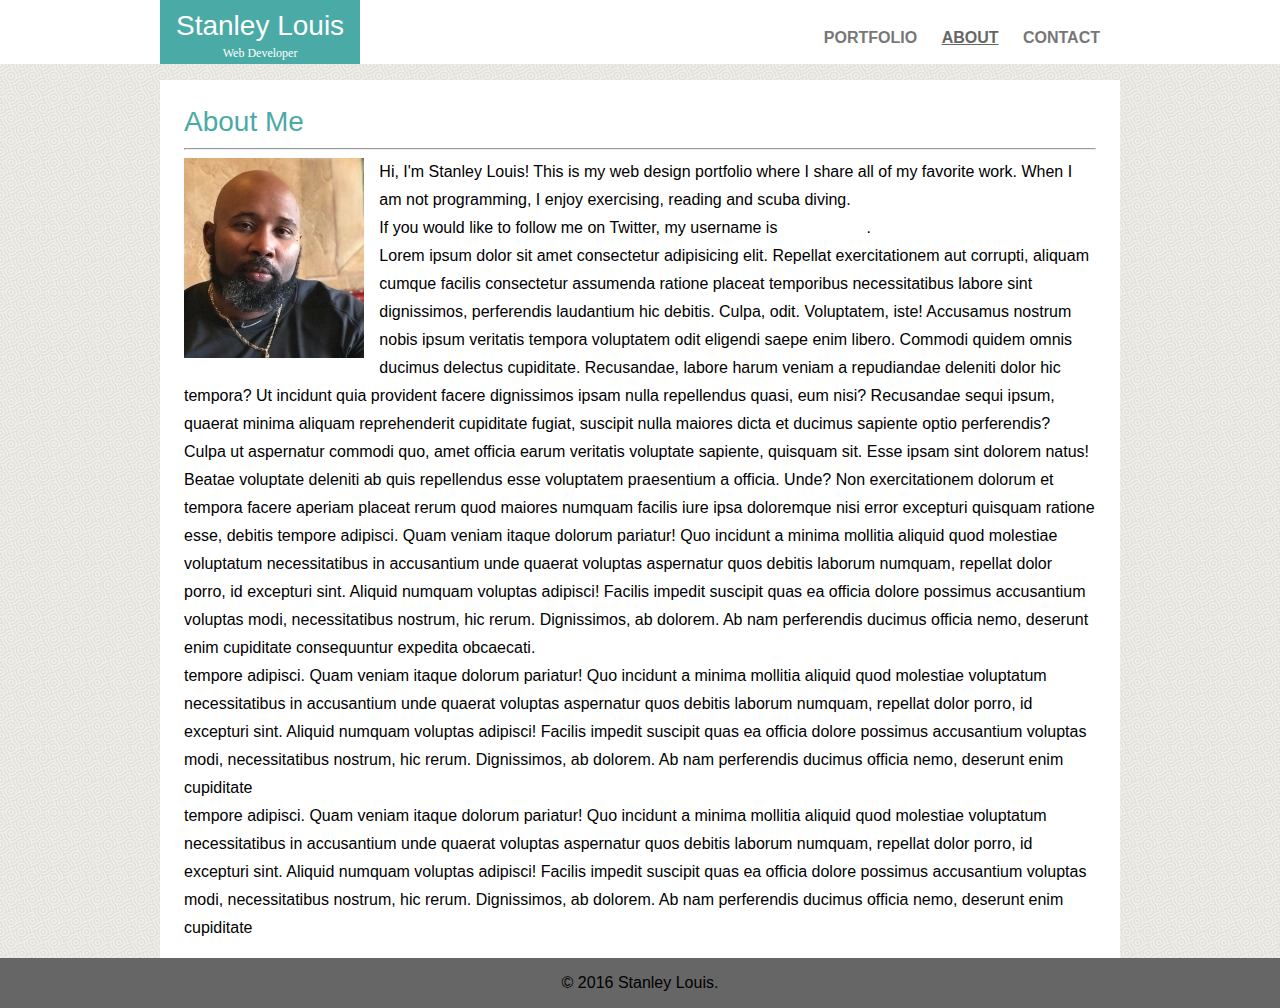
==== index.html @ be188286 "Porfolio and contact pages first draft" ====
<!DOCTYPE html>
<html lang="en">

<head>
    <meta charset="UTF-8">
    <meta name="viewport" content="width=device-width, initial-scale=1.0">
    <meta http-equiv="X-UA-Compatible" content="ie=edge">
    <title>Stanley louis | Web Developer</title>
    <link rel="stylesheet" href="./assets/css/reset.css">
    <link rel="stylesheet" href="./assets/css/style.css">
</head>

<body>
    <div class="container">
        <header>
            <div class="content">
                <a href="index.html" id="logo">
                    <h1>Stanley Louis</h1>
                    <h2>Web Developer</h2>
                </a>
                <nav>
                    <ul>
                        <li>
                            <a href="index.html">Portfolio</a>
                        </li>
                        <li>
                            <a href="about.html" class="selected">About</a>
                        </li>
                        <li>
                            <a href="contact.html">Contact</a>
                        </li>
                    </ul>
                </nav>
            </div>
        </header>
        <div id="main">
            <section>
                <h1 class="title">About Me</h1>
                <hr>

                <div class="profile-content">
                    <p>
                        <img id="profile-img" src="./assets/images/stanProfile.jpg" height="200px" alt="Photograph of Stanley Louis" class="profile-photo"> Hi, I'm Stanley Louis! This is my web design portfolio where I share all of my favorite work. When
                        I am not programming, I enjoy exercising, reading and scuba diving.</p>
                    <p>If you would like to follow me on Twitter, my username is
                        <a href="http://twitter.com/stanbytes">@stanbytes</a>.</p>
                    <p>Lorem ipsum dolor sit amet consectetur adipisicing elit. Repellat exercitationem aut corrupti, aliquam
                        cumque facilis consectetur assumenda ratione placeat temporibus necessitatibus labore sint dignissimos,
                        perferendis laudantium hic debitis. Culpa, odit. Voluptatem, iste! Accusamus nostrum nobis ipsum
                        veritatis tempora voluptatem odit eligendi saepe enim libero. Commodi quidem omnis ducimus delectus
                        cupiditate. Recusandae, labore harum veniam a repudiandae deleniti dolor hic tempora? Ut incidunt
                        quia provident facere dignissimos ipsam nulla repellendus quasi, eum nisi? Recusandae sequi ipsum,
                        quaerat minima aliquam reprehenderit cupiditate fugiat, suscipit nulla maiores dicta et ducimus sapiente
                        optio perferendis? Culpa ut aspernatur commodi quo, amet officia earum veritatis voluptate sapiente,
                        quisquam sit. Esse ipsam sint dolorem natus! Beatae voluptate deleniti ab quis repellendus esse voluptatem
                        praesentium a officia. Unde? Non exercitationem dolorum et tempora facere aperiam placeat rerum quod
                        maiores numquam facilis iure ipsa doloremque nisi error excepturi quisquam ratione esse, debitis
                        tempore adipisci. Quam veniam itaque dolorum pariatur! Quo incidunt a minima mollitia aliquid quod
                        molestiae voluptatum necessitatibus in accusantium unde quaerat voluptas aspernatur quos debitis
                        laborum numquam, repellat dolor porro, id excepturi sint. Aliquid numquam voluptas adipisci! Facilis
                        impedit suscipit quas ea officia dolore possimus accusantium voluptas modi, necessitatibus nostrum,
                        hic rerum. Dignissimos, ab dolorem. Ab nam perferendis ducimus officia nemo, deserunt enim cupiditate
                        consequuntur expedita obcaecati.</p>
                    <p>tempore adipisci. Quam veniam itaque dolorum pariatur! Quo incidunt a minima mollitia aliquid quod molestiae
                        voluptatum necessitatibus in accusantium unde quaerat voluptas aspernatur quos debitis laborum numquam,
                        repellat dolor porro, id excepturi sint. Aliquid numquam voluptas adipisci! Facilis impedit suscipit
                        quas ea officia dolore possimus accusantium voluptas modi, necessitatibus nostrum, hic rerum. Dignissimos,
                        ab dolorem. Ab nam perferendis ducimus officia nemo, deserunt enim cupiditate</p>
                        <p>tempore adipisci. Quam veniam itaque dolorum pariatur! Quo incidunt a minima mollitia aliquid quod molestiae
                                voluptatum necessitatibus in accusantium unde quaerat voluptas aspernatur quos debitis laborum numquam,
                                repellat dolor porro, id excepturi sint. Aliquid numquam voluptas adipisci! Facilis impedit suscipit
                                quas ea officia dolore possimus accusantium voluptas modi, necessitatibus nostrum, hic rerum. Dignissimos,
                                ab dolorem. Ab nam perferendis ducimus officia nemo, deserunt enim cupiditate</p>
                </div>

            </section>
        </div>
    </div>

    <footer>
        <p>&copy; 2016 Stanley Louis.</p>
    </footer>
</body>

</html>
---- assets/css/style.css ----
/**********************************
HEADING
***********************************/

html,
body {
    height: 100%;
    margin: 0;
}

body {
    background-image: url(../images/subtle_white_mini_waves.png);
    font-family: Arial, 'Helvetica Neue', Helvetica, sans-serif;
}

h1,
h2 {
    font-family: Georgia, 'Times New Roman', Times, serif;
}

h1.title {
    color: #4aaaa5;
}

a {
    color: white;
    text-decoration: none;
}

header {
    margin: 0 auto;
    /* padding: 5px 0 5px 0; */
    width: 100%;
    height: 4rem;
    background-color: white
}

.content {
    width: 960px;
    margin: 0 auto;
}

#logo {
    text-align: center;
    margin: 0;
    padding-left: 1rem;
    padding-right: 1rem;
    padding-bottom: .3rem;
    float: left;
    background-color: #4aaaa5
}

h1 {
    font-family: 'Changa One', sans-serif;
    margin: 15px 0;
    font-size: 1.75em;
    font-weight: normal;
    line-height: 0.8em;
}

h2 {
    font-size: 0.75em;
    margin: -5px 0 0;
    font-weight: normal;
}

/**********************************
  NAVIGATION
  ***********************************/

nav {
    text-align: center;
    padding: 10px 0;
    margin: 20px 0 0;
    float: right;
}

nav ul {
    list-style: none;
    margin: 0 10px;
    padding: 0;
}

nav li {
    display: inline-block;
}

nav a {
    font-weight: 800;
    padding: 15px 10px;
    color: #777777;
    text-transform: uppercase;
}

/* nav link */

nav a:visited {
    color: #777700;
}

/* selected nav link */

nav a.selected,
nav a:hover {
    color: #666666;
    text-decoration: underline;
}

.container {
    min-height: calc(100vh - 50px);
}

#main {
    width: 960px;
    background-color: white;
    margin: 0 auto;
    overflow: auto;
    padding: 1rem 1.5rem;
    margin-top: 1rem;
    box-sizing: border-box;
}

#profile-img {
    float: left;
    margin-right: 15px;
}

.portfolio-img {
    float: left;
    margin-right: 15px;
    margin-top: 15px;
    height: 200px;
    width: 30%;
}

/* .profile-image {
    width: 30%;
}
.profile-content {
    width: 70%;
} */

p {
    line-height: 28px;
}

footer {
    background-color: #666666;
    text-align: center;
    height: 50px;
}

footer p {
    line-height: 50px;
}

.social-icon {
    width: 20px;
    height: 20px;
    margin: 10px 5px;
}

/* contact form */

input[type=text],
input[type=email],
select,
textarea {
    width: 100%;
    padding: 12px;
    border: 1px solid #ccc;
    border-radius: 4px;
    box-sizing: border-box;
    margin-top: 6px;
    margin-bottom: 16px;
    resize: vertical;
}

input[type=submit] {
    background-color: #4aaaa5;
    color: white;
    padding: 12px 20px;
    border: none;
    border-radius: 4px;
    cursor: pointer;
}

input[type=submit]:hover {
    background-color: #337673;
}

.contact-form {
    border-radius: 5px;
    background-color: #f2f2f2;
    padding: 20px;
}
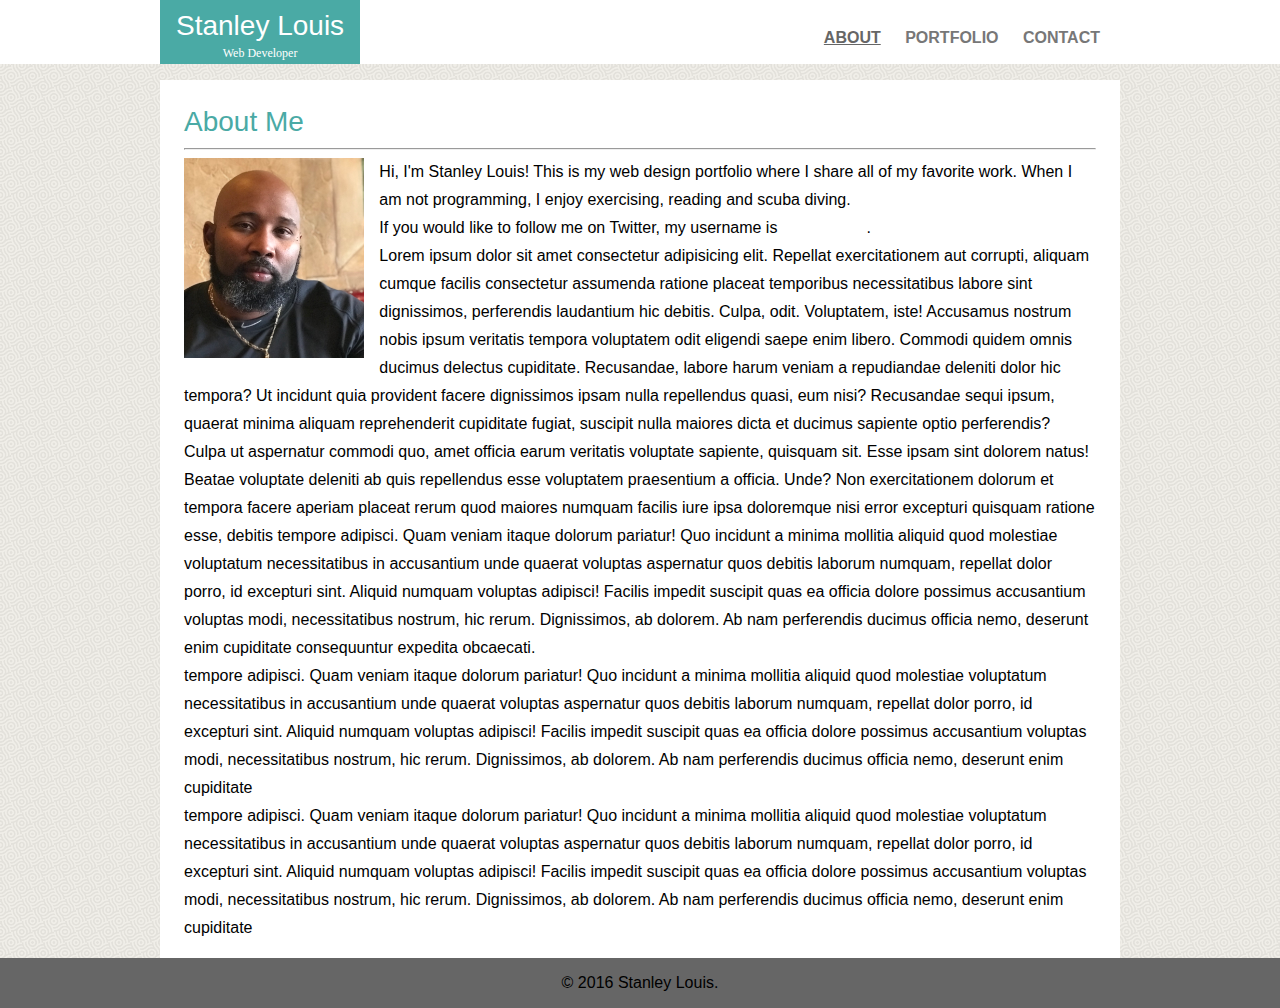
==== commit 02ef4c7d: "fix links" ====
--- a/index.html
+++ b/index.html
@@ -21,13 +21,13 @@
                 <nav>
                     <ul>
                         <li>
-                            <a href="index.html">Portfolio</a>
+                            <a href="./index.html" class="selected">About</a>
                         </li>
                         <li>
-                            <a href="about.html" class="selected">About</a>
+                            <a href="./porfolio.html">Portfolio</a>
                         </li>
                         <li>
-                            <a href="contact.html">Contact</a>
+                            <a href="./contact.html">Contact</a>
                         </li>
                     </ul>
                 </nav>
@@ -66,11 +66,11 @@
                         repellat dolor porro, id excepturi sint. Aliquid numquam voluptas adipisci! Facilis impedit suscipit
                         quas ea officia dolore possimus accusantium voluptas modi, necessitatibus nostrum, hic rerum. Dignissimos,
                         ab dolorem. Ab nam perferendis ducimus officia nemo, deserunt enim cupiditate</p>
-                        <p>tempore adipisci. Quam veniam itaque dolorum pariatur! Quo incidunt a minima mollitia aliquid quod molestiae
-                                voluptatum necessitatibus in accusantium unde quaerat voluptas aspernatur quos debitis laborum numquam,
-                                repellat dolor porro, id excepturi sint. Aliquid numquam voluptas adipisci! Facilis impedit suscipit
-                                quas ea officia dolore possimus accusantium voluptas modi, necessitatibus nostrum, hic rerum. Dignissimos,
-                                ab dolorem. Ab nam perferendis ducimus officia nemo, deserunt enim cupiditate</p>
+                    <p>tempore adipisci. Quam veniam itaque dolorum pariatur! Quo incidunt a minima mollitia aliquid quod molestiae
+                        voluptatum necessitatibus in accusantium unde quaerat voluptas aspernatur quos debitis laborum numquam,
+                        repellat dolor porro, id excepturi sint. Aliquid numquam voluptas adipisci! Facilis impedit suscipit
+                        quas ea officia dolore possimus accusantium voluptas modi, necessitatibus nostrum, hic rerum. Dignissimos,
+                        ab dolorem. Ab nam perferendis ducimus officia nemo, deserunt enim cupiditate</p>
                 </div>
 
             </section>
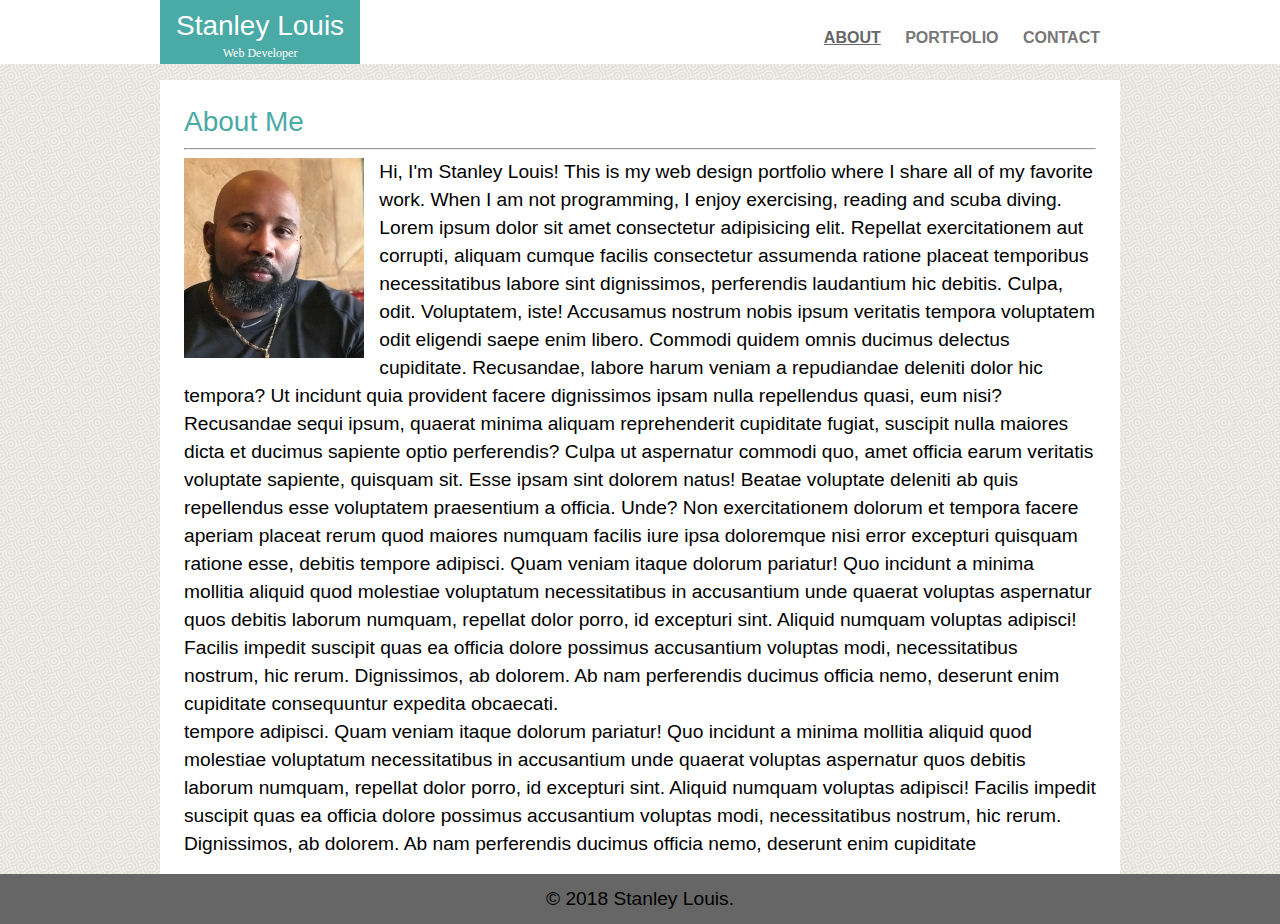
==== commit c301e6de: "Adding titles to portfolio page" ====
--- a/index.html
+++ b/index.html
@@ -42,8 +42,6 @@
                     <p>
                         <img id="profile-img" src="./assets/images/stanProfile.jpg" height="200px" alt="Photograph of Stanley Louis" class="profile-photo"> Hi, I'm Stanley Louis! This is my web design portfolio where I share all of my favorite work. When
                         I am not programming, I enjoy exercising, reading and scuba diving.</p>
-                    <p>If you would like to follow me on Twitter, my username is
-                        <a href="http://twitter.com/stanbytes">@stanbytes</a>.</p>
                     <p>Lorem ipsum dolor sit amet consectetur adipisicing elit. Repellat exercitationem aut corrupti, aliquam
                         cumque facilis consectetur assumenda ratione placeat temporibus necessitatibus labore sint dignissimos,
                         perferendis laudantium hic debitis. Culpa, odit. Voluptatem, iste! Accusamus nostrum nobis ipsum
@@ -66,11 +64,6 @@
                         repellat dolor porro, id excepturi sint. Aliquid numquam voluptas adipisci! Facilis impedit suscipit
                         quas ea officia dolore possimus accusantium voluptas modi, necessitatibus nostrum, hic rerum. Dignissimos,
                         ab dolorem. Ab nam perferendis ducimus officia nemo, deserunt enim cupiditate</p>
-                    <p>tempore adipisci. Quam veniam itaque dolorum pariatur! Quo incidunt a minima mollitia aliquid quod molestiae
-                        voluptatum necessitatibus in accusantium unde quaerat voluptas aspernatur quos debitis laborum numquam,
-                        repellat dolor porro, id excepturi sint. Aliquid numquam voluptas adipisci! Facilis impedit suscipit
-                        quas ea officia dolore possimus accusantium voluptas modi, necessitatibus nostrum, hic rerum. Dignissimos,
-                        ab dolorem. Ab nam perferendis ducimus officia nemo, deserunt enim cupiditate</p>
                 </div>
 
             </section>
@@ -78,7 +71,7 @@
     </div>
 
     <footer>
-        <p>&copy; 2016 Stanley Louis.</p>
+        <p>&copy; 2018 Stanley Louis.</p>
     </footer>
 </body>
 
--- a/assets/css/style.css
+++ b/assets/css/style.css
@@ -16,10 +16,6 @@
 h1,
 h2 {
     font-family: Georgia, 'Times New Roman', Times, serif;
-}
-
-h1.title {
-    color: #4aaaa5;
 }
 
 a {
@@ -110,6 +106,9 @@
     min-height: calc(100vh - 50px);
 }
 
+/**********************************
+  Main
+  ***********************************/
 #main {
     width: 960px;
     background-color: white;
@@ -120,17 +119,33 @@
     box-sizing: border-box;
 }
 
+h1.title {
+    color: #4aaaa5;
+}
+
 #profile-img {
     float: left;
     margin-right: 15px;
 }
 
+#gallery li {
+    float: left;
+    width: 33%;
+    text-align: center;
+}
+
+#gallery li p {
+    margin: 0;
+    /* padding: 5%; */
+    font-size: 0.75em;
+    color: #777777;
+}
+
 .portfolio-img {
-    float: left;
     margin-right: 15px;
     margin-top: 15px;
-    height: 200px;
-    width: 30%;
+    height: 300px;
+    width: 290px;
 }
 
 /* .profile-image {
@@ -142,6 +157,7 @@
 
 p {
     line-height: 28px;
+    font-size: 1.2em;
 }
 
 footer {
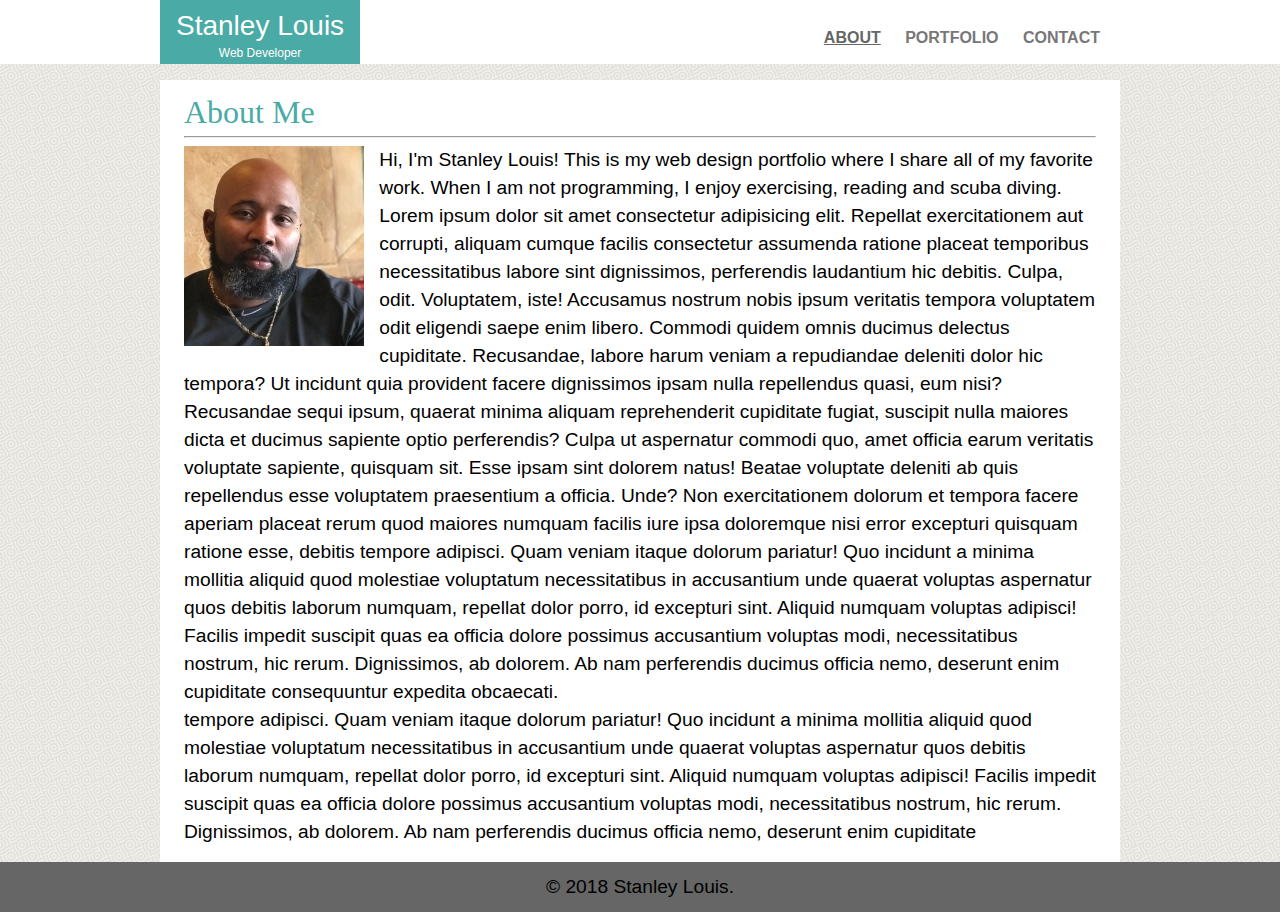
==== commit 080c0e13: "Check html validation" ====
--- a/index.html
+++ b/index.html
@@ -16,7 +16,7 @@
             <div class="content">
                 <a href="index.html" id="logo">
                     <h1>Stanley Louis</h1>
-                    <h2>Web Developer</h2>
+                    <h4 class="subtitle">Web Developer</h4>
                 </a>
                 <nav>
                     <ul>
@@ -35,12 +35,12 @@
         </header>
         <div id="main">
             <section>
-                <h1 class="title">About Me</h1>
+                <h2 class="title">About Me</h2>
                 <hr>
 
                 <div class="profile-content">
                     <p>
-                        <img id="profile-img" src="./assets/images/stanProfile.jpg" height="200px" alt="Photograph of Stanley Louis" class="profile-photo"> Hi, I'm Stanley Louis! This is my web design portfolio where I share all of my favorite work. When
+                        <img id="profile-img" src="./assets/images/stanProfile.jpg" height="200" alt="Photograph of Stanley Louis" class="profile-photo"> Hi, I'm Stanley Louis! This is my web design portfolio where I share all of my favorite work. When
                         I am not programming, I enjoy exercising, reading and scuba diving.</p>
                     <p>Lorem ipsum dolor sit amet consectetur adipisicing elit. Repellat exercitationem aut corrupti, aliquam
                         cumque facilis consectetur assumenda ratione placeat temporibus necessitatibus labore sint dignissimos,
--- a/assets/css/style.css
+++ b/assets/css/style.css
@@ -54,7 +54,7 @@
     line-height: 0.8em;
 }
 
-h2 {
+h4.subtitle {
     font-size: 0.75em;
     margin: -5px 0 0;
     font-weight: normal;
@@ -62,7 +62,7 @@
 
 /**********************************
   NAVIGATION
-  ***********************************/
+***********************************/
 
 nav {
     text-align: center;
@@ -108,7 +108,8 @@
 
 /**********************************
   Main
-  ***********************************/
+***********************************/
+
 #main {
     width: 960px;
     background-color: white;
@@ -119,8 +120,9 @@
     box-sizing: border-box;
 }
 
-h1.title {
+h2.title {
     color: #4aaaa5;
+    font-size: 2rem;
 }
 
 #profile-img {
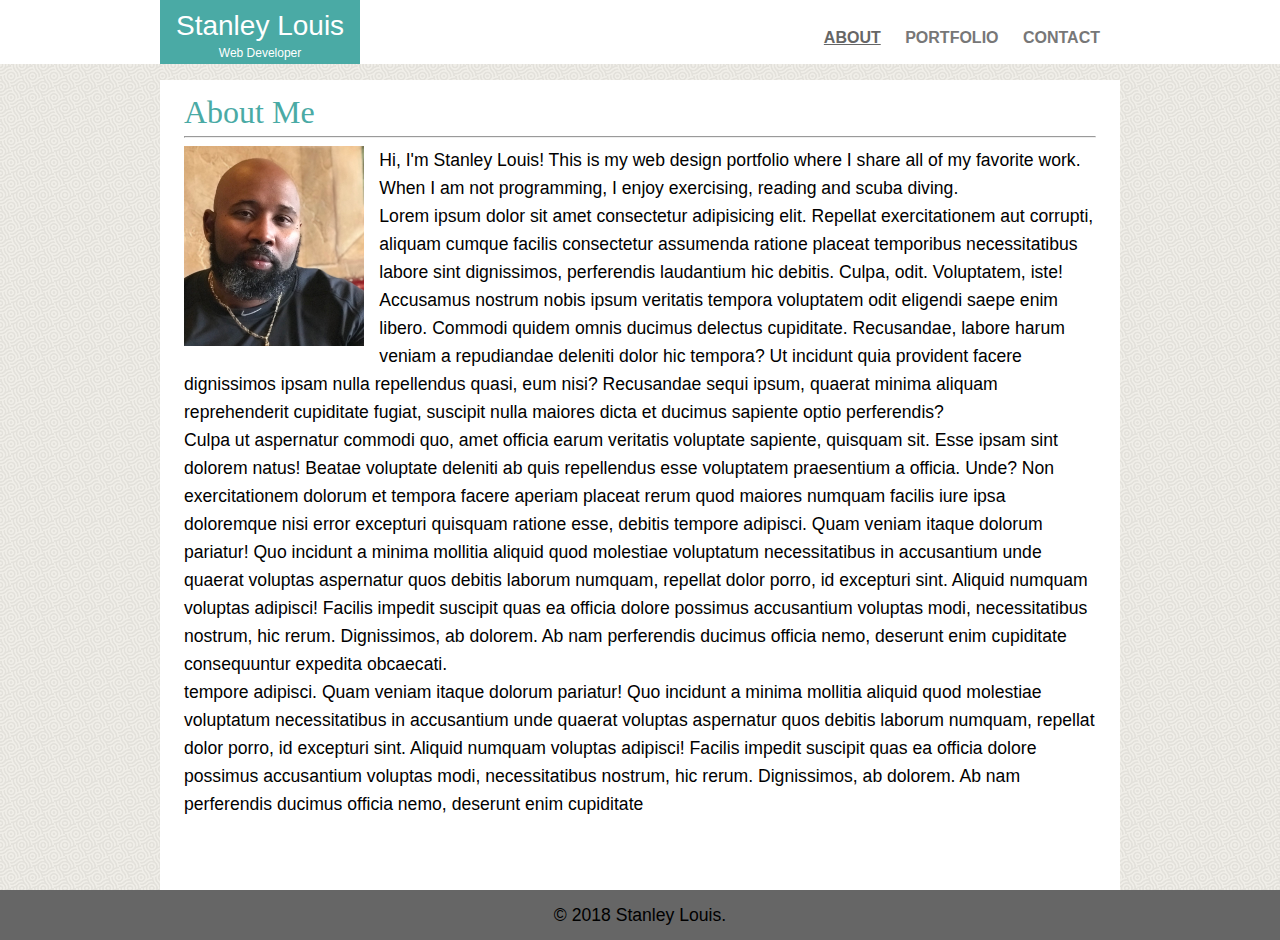
==== commit bb9277b2: "Tweaking viewport height" ====
--- a/index.html
+++ b/index.html
@@ -40,7 +40,7 @@
 
                 <div class="profile-content">
                     <p>
-                        <img id="profile-img" src="./assets/images/stanProfile.jpg" height="200" alt="Photograph of Stanley Louis" class="profile-photo"> Hi, I'm Stanley Louis! This is my web design portfolio where I share all of my favorite work. When
+                        <img id="profile-img" src="./assets/images/stanProfile.jpg" height="200" alt="Photograph of Stanley Louis" class="profile-photo"> <p>Hi, I'm Stanley Louis! This is my web design portfolio where I share all of my favorite work. When
                         I am not programming, I enjoy exercising, reading and scuba diving.</p>
                     <p>Lorem ipsum dolor sit amet consectetur adipisicing elit. Repellat exercitationem aut corrupti, aliquam
                         cumque facilis consectetur assumenda ratione placeat temporibus necessitatibus labore sint dignissimos,
@@ -49,16 +49,17 @@
                         cupiditate. Recusandae, labore harum veniam a repudiandae deleniti dolor hic tempora? Ut incidunt
                         quia provident facere dignissimos ipsam nulla repellendus quasi, eum nisi? Recusandae sequi ipsum,
                         quaerat minima aliquam reprehenderit cupiditate fugiat, suscipit nulla maiores dicta et ducimus sapiente
-                        optio perferendis? Culpa ut aspernatur commodi quo, amet officia earum veritatis voluptate sapiente,
-                        quisquam sit. Esse ipsam sint dolorem natus! Beatae voluptate deleniti ab quis repellendus esse voluptatem
-                        praesentium a officia. Unde? Non exercitationem dolorum et tempora facere aperiam placeat rerum quod
-                        maiores numquam facilis iure ipsa doloremque nisi error excepturi quisquam ratione esse, debitis
-                        tempore adipisci. Quam veniam itaque dolorum pariatur! Quo incidunt a minima mollitia aliquid quod
-                        molestiae voluptatum necessitatibus in accusantium unde quaerat voluptas aspernatur quos debitis
-                        laborum numquam, repellat dolor porro, id excepturi sint. Aliquid numquam voluptas adipisci! Facilis
-                        impedit suscipit quas ea officia dolore possimus accusantium voluptas modi, necessitatibus nostrum,
-                        hic rerum. Dignissimos, ab dolorem. Ab nam perferendis ducimus officia nemo, deserunt enim cupiditate
-                        consequuntur expedita obcaecati.</p>
+                        optio perferendis?</p>
+                    <p> Culpa ut aspernatur commodi quo, amet officia earum veritatis voluptate sapiente, quisquam sit. Esse
+                        ipsam sint dolorem natus! Beatae voluptate deleniti ab quis repellendus esse voluptatem praesentium
+                        a officia. Unde? Non exercitationem dolorum et tempora facere aperiam placeat rerum quod maiores
+                        numquam facilis iure ipsa doloremque nisi error excepturi quisquam ratione esse, debitis tempore
+                        adipisci. Quam veniam itaque dolorum pariatur! Quo incidunt a minima mollitia aliquid quod molestiae
+                        voluptatum necessitatibus in accusantium unde quaerat voluptas aspernatur quos debitis laborum numquam,
+                        repellat dolor porro, id excepturi sint. Aliquid numquam voluptas adipisci! Facilis impedit suscipit
+                        quas ea officia dolore possimus accusantium voluptas modi, necessitatibus nostrum, hic rerum. Dignissimos,
+                        ab dolorem. Ab nam perferendis ducimus officia nemo, deserunt enim cupiditate consequuntur expedita
+                        obcaecati.</p>
                     <p>tempore adipisci. Quam veniam itaque dolorum pariatur! Quo incidunt a minima mollitia aliquid quod molestiae
                         voluptatum necessitatibus in accusantium unde quaerat voluptas aspernatur quos debitis laborum numquam,
                         repellat dolor porro, id excepturi sint. Aliquid numquam voluptas adipisci! Facilis impedit suscipit
--- a/assets/css/style.css
+++ b/assets/css/style.css
@@ -118,6 +118,7 @@
     padding: 1rem 1.5rem;
     margin-top: 1rem;
     box-sizing: border-box;
+    height: 90vmin;
 }
 
 h2.title {
@@ -132,34 +133,28 @@
 
 #gallery li {
     float: left;
-    width: 33%;
-    text-align: center;
+    width: 32%;
+    text-align: center;
+    vertical-align: middle;
+    border: 1px solid grey;
+    margin-right: 1%;
+    margin-bottom: 1%;
 }
 
 #gallery li p {
     margin: 0;
-    /* padding: 5%; */
-    font-size: 0.75em;
+    font-size: 1rem;
     color: #777777;
 }
 
 .portfolio-img {
-    margin-right: 15px;
-    margin-top: 15px;
     height: 300px;
     width: 290px;
 }
 
-/* .profile-image {
-    width: 30%;
-}
-.profile-content {
-    width: 70%;
-} */
-
 p {
     line-height: 28px;
-    font-size: 1.2em;
+    font-size: 1.1rem;
 }
 
 footer {
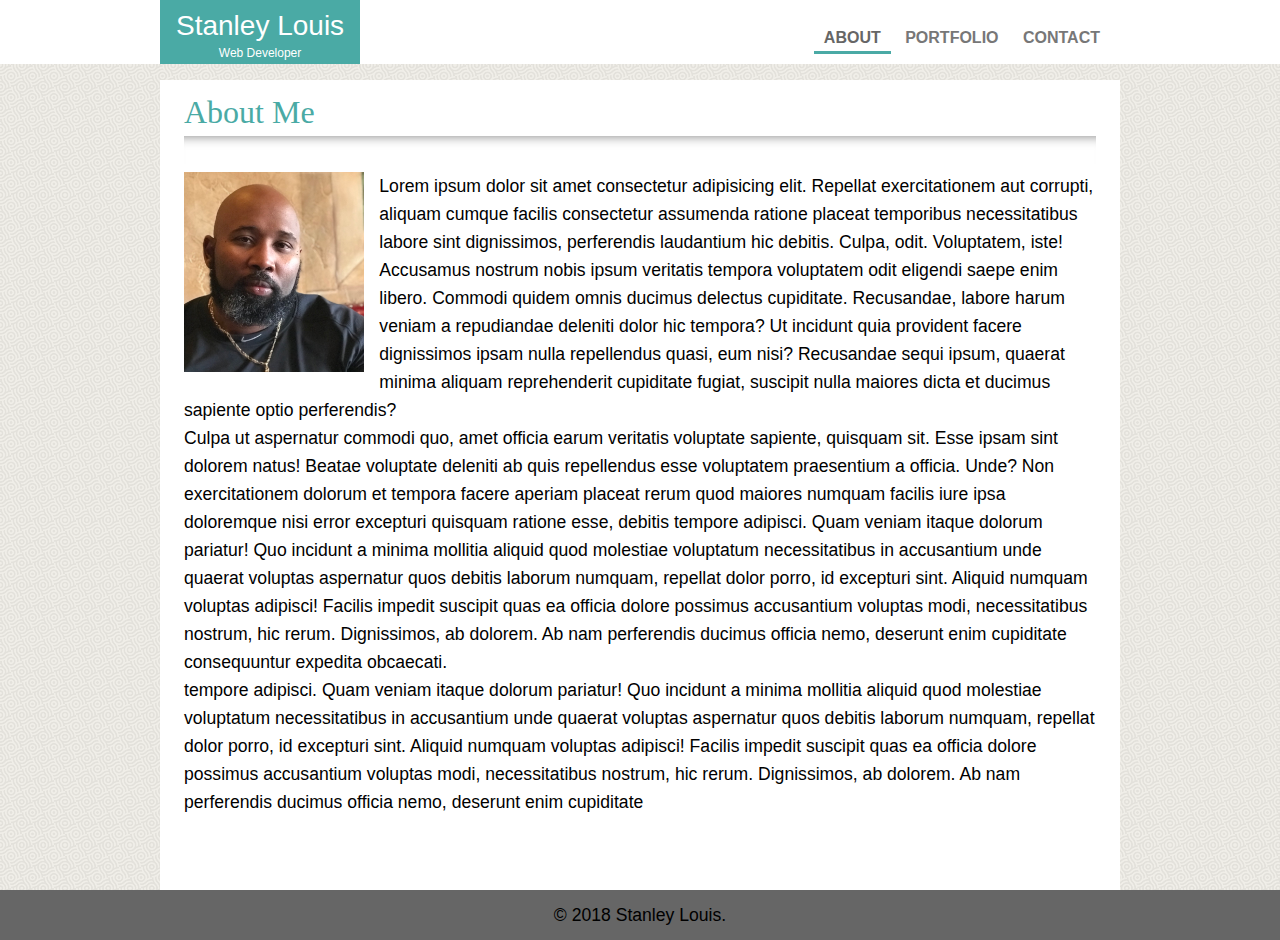
==== commit 36fc2b20: "Final touch" ====
--- a/index.html
+++ b/index.html
@@ -5,7 +5,7 @@
     <meta charset="UTF-8">
     <meta name="viewport" content="width=device-width, initial-scale=1.0">
     <meta http-equiv="X-UA-Compatible" content="ie=edge">
-    <title>Stanley louis | Web Developer</title>
+    <title>Stan | Web Developer</title>
     <link rel="stylesheet" href="./assets/css/reset.css">
     <link rel="stylesheet" href="./assets/css/style.css">
 </head>
@@ -33,15 +33,13 @@
                 </nav>
             </div>
         </header>
-        <div id="main">
-            <section>
-                <h2 class="title">About Me</h2>
-                <hr>
-
-                <div class="profile-content">
-                    <p>
-                        <img id="profile-img" src="./assets/images/stanProfile.jpg" height="200" alt="Photograph of Stanley Louis" class="profile-photo"> <p>Hi, I'm Stanley Louis! This is my web design portfolio where I share all of my favorite work. When
-                        I am not programming, I enjoy exercising, reading and scuba diving.</p>
+        <section id="main">
+            <h2 class="title">About Me</h2>
+            <hr/>
+            <div class="profile-content">
+                <p>
+                    <img id="profile-img" src="./assets/images/stanProfile.jpg" height="200" alt="Photograph of Stanley Louis" class="profile-photo">
+                    
                     <p>Lorem ipsum dolor sit amet consectetur adipisicing elit. Repellat exercitationem aut corrupti, aliquam
                         cumque facilis consectetur assumenda ratione placeat temporibus necessitatibus labore sint dignissimos,
                         perferendis laudantium hic debitis. Culpa, odit. Voluptatem, iste! Accusamus nostrum nobis ipsum
@@ -59,16 +57,16 @@
                         repellat dolor porro, id excepturi sint. Aliquid numquam voluptas adipisci! Facilis impedit suscipit
                         quas ea officia dolore possimus accusantium voluptas modi, necessitatibus nostrum, hic rerum. Dignissimos,
                         ab dolorem. Ab nam perferendis ducimus officia nemo, deserunt enim cupiditate consequuntur expedita
-                        obcaecati.</p>
+                        obcaecati.
+                    </p>
                     <p>tempore adipisci. Quam veniam itaque dolorum pariatur! Quo incidunt a minima mollitia aliquid quod molestiae
                         voluptatum necessitatibus in accusantium unde quaerat voluptas aspernatur quos debitis laborum numquam,
                         repellat dolor porro, id excepturi sint. Aliquid numquam voluptas adipisci! Facilis impedit suscipit
                         quas ea officia dolore possimus accusantium voluptas modi, necessitatibus nostrum, hic rerum. Dignissimos,
                         ab dolorem. Ab nam perferendis ducimus officia nemo, deserunt enim cupiditate</p>
-                </div>
+            </div>
 
-            </section>
-        </div>
+        </section>
     </div>
 
     <footer>
--- a/assets/css/style.css
+++ b/assets/css/style.css
@@ -25,7 +25,6 @@
 
 header {
     margin: 0 auto;
-    /* padding: 5px 0 5px 0; */
     width: 100%;
     height: 4rem;
     background-color: white
@@ -96,10 +95,14 @@
 
 /* selected nav link */
 
-nav a.selected,
+nav a.selected {
+    color: #666666;
+    padding-bottom: 5px;
+    border-bottom: 3px solid #4aaaa5;
+}
+
 nav a:hover {
-    color: #666666;
-    text-decoration: underline;
+    color: #333333;
 }
 
 .container {
@@ -118,12 +121,19 @@
     padding: 1rem 1.5rem;
     margin-top: 1rem;
     box-sizing: border-box;
-    height: 90vmin;
+    height: 90vh;
 }
 
 h2.title {
     color: #4aaaa5;
     font-size: 2rem;
+}
+
+hr {
+    height: 12px;
+    border: 0;
+    box-shadow: inset 0 12px 12px -12px rgba(0, 0, 0, 0.5);
+    padding-bottom: 1rem;
 }
 
 #profile-img {
@@ -173,7 +183,9 @@
     margin: 10px 5px;
 }
 
-/* contact form */
+/**********************************
+  Contact form 
+***********************************/
 
 input[type=text],
 input[type=email],
